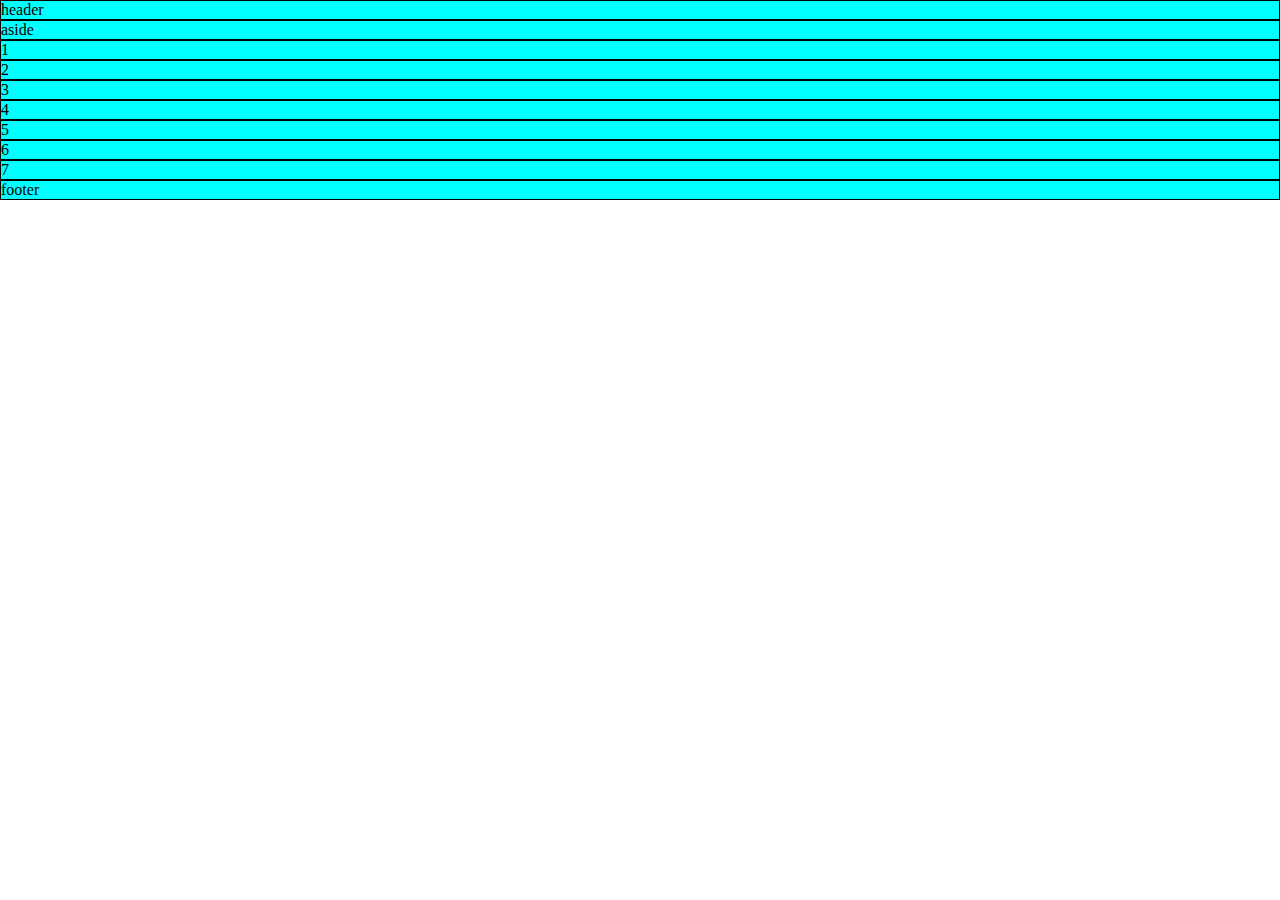
==== index.html @ 14ad430b "begin" ====
<!DOCTYPE html>
<html lang="en">
  <head>
    <meta charset="UTF-8" />
    <meta name="viewport" content="width=device-width, initial-scale=1.0" />
    <link rel="stylesheet" href="/css/style.css" />
    <title>What is this boyyy</title>
  </head>
  <body>
    <header></header>
    <main>
        <div class="header">header</div>
        <div class="aside">aside</div>
        <div class="block1">1</div>
        <div class="block2">2</div>
        <div class="block3">3</div>
        <div class="block4">4</div>
        <div class="block5">5</div>
        <div class="block6">6</div>
        <div class="block7">7</div>
        <div class="footer">footer</div>

    </main>
    <footer></footer>
  </body>
</html>
---- css/style.css ----
*{
    margin: 0;
    padding: 0;
    box-sizing: border-box;
}

div{
    background-color: aqua;
    border: 1px solid black;
}

main{
    display: grid;
    grid-template-columns: repeat(6) 1fr;
}

.header{
    
}
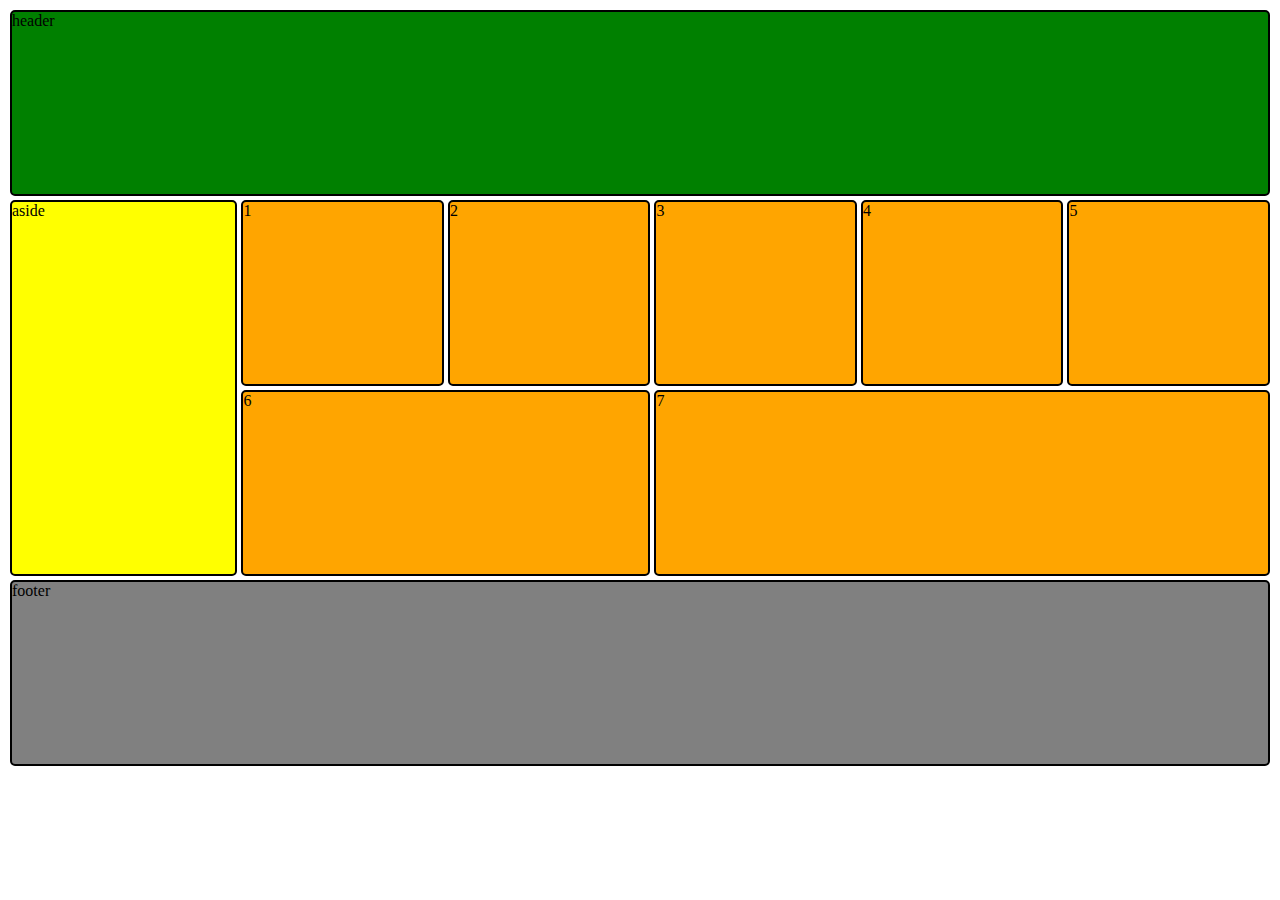
==== commit 9eaba9cf: "done" ====
--- a/index.html
+++ b/index.html
@@ -4,22 +4,21 @@
     <meta charset="UTF-8" />
     <meta name="viewport" content="width=device-width, initial-scale=1.0" />
     <link rel="stylesheet" href="/css/style.css" />
-    <title>What is this boyyy</title>
+    <title>griddy-display</title>
   </head>
   <body>
     <header></header>
     <main>
-        <div class="header">header</div>
-        <div class="aside">aside</div>
-        <div class="block1">1</div>
-        <div class="block2">2</div>
-        <div class="block3">3</div>
-        <div class="block4">4</div>
-        <div class="block5">5</div>
-        <div class="block6">6</div>
-        <div class="block7">7</div>
-        <div class="footer">footer</div>
-
+      <div class="header">header</div>
+      <div class="aside">aside</div>
+      <div class="block1">1</div>
+      <div class="block2">2</div>
+      <div class="block3">3</div>
+      <div class="block4">4</div>
+      <div class="block5">5</div>
+      <div class="block6">6</div>
+      <div class="block7">7</div>
+      <div class="footer">footer</div>
     </main>
     <footer></footer>
   </body>
--- a/css/style.css
+++ b/css/style.css
@@ -1,19 +1,85 @@
-*{
-    margin: 0;
-    padding: 0;
-    box-sizing: border-box;
+main {
+  display: grid;
+  grid-template-columns: repeat(6) 1fr;
+  grid-auto-rows: minmax(190px, auto);
+  grid-template-areas:
+    "hd hd hd  hd hd hd"
+    "as b1 b2  b3 b4 b5"
+    "as b6 b6  b7 b7 b7 "
+    "ft ft ft  ft ft ft";
 }
 
-div{
-    background-color: aqua;
-    border: 1px solid black;
+div {
+  border: 2px solid black;
+  border-radius: 5px;
+  margin: 2px;
 }
 
-main{
-    display: grid;
-    grid-template-columns: repeat(6) 1fr;
+.header {
+  grid-area: hd;
+  background-color: green;
 }
 
-.header{
-    
-}+.aside {
+  grid-area: as;
+  background-color: yellow;
+}
+
+.footer {
+  grid-area: ft;
+  background-color: gray;
+}
+
+.block1 {
+  grid-area: b1;
+  background-color: orange;
+}
+
+.block2 {
+  grid-area: b2;
+  background-color: orange;
+}
+
+.block3 {
+  grid-area: b3;
+  background-color: orange;
+}
+
+.block4 {
+  grid-area: b4;
+  background-color: orange;
+}
+
+.block5 {
+  grid-area: b5;
+  background-color: orange;
+}
+
+.block6 {
+  grid-area: b6;
+  background-color: orange;
+}
+
+.block7 {
+  grid-area: b7;
+  background-color: orange;
+}
+
+@media screen and (max-width: 600px) {
+  main {
+    display: grid;
+    grid-template-columns: 1fr;
+    grid-auto-rows: minmax(190px, auto);
+    grid-template-areas:
+      "hd"
+      "as"
+      "b1"
+      "b2"
+      "b3"
+      "b4"
+      "b5"
+      "b6"
+      "b7"
+      "ft";
+  }
+}
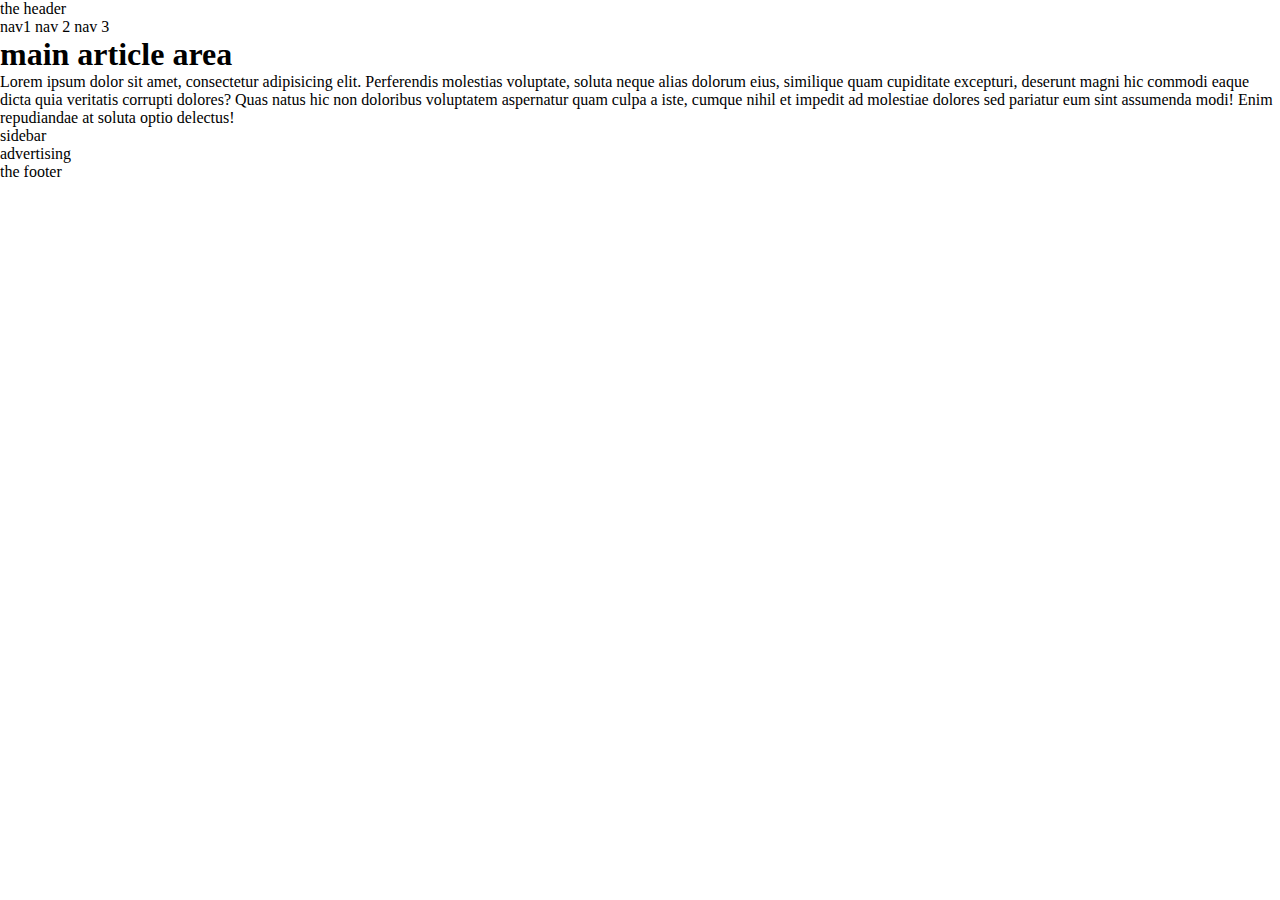
==== commit 271335c4: "grid" ====
--- a/index.html
+++ b/index.html
@@ -4,22 +4,31 @@
     <meta charset="UTF-8" />
     <meta name="viewport" content="width=device-width, initial-scale=1.0" />
     <link rel="stylesheet" href="/css/style.css" />
-    <title>griddy-display</title>
+    <title>Document</title>
   </head>
   <body>
     <header></header>
+
     <main>
-      <div class="header">header</div>
-      <div class="aside">aside</div>
-      <div class="block1">1</div>
-      <div class="block2">2</div>
-      <div class="block3">3</div>
-      <div class="block4">4</div>
-      <div class="block5">5</div>
-      <div class="block6">6</div>
-      <div class="block7">7</div>
-      <div class="footer">footer</div>
+      <div class="header">the header</div>
+      <div class="nav">nav1 nav 2 nav 3</div>
+      <div class="article-area">
+        <h1>main article area</h1>
+        <p>
+          Lorem ipsum dolor sit amet, consectetur adipisicing elit. Perferendis
+          molestias voluptate, soluta neque alias dolorum eius, similique quam
+          cupiditate excepturi, deserunt magni hic commodi eaque dicta quia
+          veritatis corrupti dolores? Quas natus hic non doloribus voluptatem
+          aspernatur quam culpa a iste, cumque nihil et impedit ad molestiae
+          dolores sed pariatur eum sint assumenda modi! Enim repudiandae at
+          soluta optio delectus!
+        </p>
+      </div>
+      <div class="sidebar">sidebar</div>
+      <div class="advertising">advertising</div>
+      <div class="footer">the footer</div>
     </main>
+
     <footer></footer>
   </body>
 </html>
--- a/css/style.css
+++ b/css/style.css
@@ -1,85 +1,50 @@
-main {
-  display: grid;
-  grid-template-columns: repeat(6) 1fr;
-  grid-auto-rows: minmax(190px, auto);
-  grid-template-areas:
-    "hd hd hd  hd hd hd"
-    "as b1 b2  b3 b4 b5"
-    "as b6 b6  b7 b7 b7 "
-    "ft ft ft  ft ft ft";
-}
-
-div {
-  border: 2px solid black;
-  border-radius: 5px;
-  margin: 2px;
-}
-
-.header {
-  grid-area: hd;
-  background-color: green;
-}
-
-.aside {
-  grid-area: as;
-  background-color: yellow;
-}
-
-.footer {
-  grid-area: ft;
-  background-color: gray;
-}
-
-.block1 {
-  grid-area: b1;
-  background-color: orange;
-}
-
-.block2 {
-  grid-area: b2;
-  background-color: orange;
-}
-
-.block3 {
-  grid-area: b3;
-  background-color: orange;
-}
-
-.block4 {
-  grid-area: b4;
-  background-color: orange;
-}
-
-.block5 {
-  grid-area: b5;
-  background-color: orange;
-}
-
-.block6 {
-  grid-area: b6;
-  background-color: orange;
-}
-
-.block7 {
-  grid-area: b7;
-  background-color: orange;
+*{
+    margin: 0;
+    padding: 0;
+    box-sizing: border-box;
 }
 
 @media screen and (max-width: 600px) {
-  main {
-    display: grid;
-    grid-template-columns: 1fr;
-    grid-auto-rows: minmax(190px, auto);
-    grid-template-areas:
-      "hd"
-      "as"
-      "b1"
-      "b2"
-      "b3"
-      "b4"
-      "b5"
-      "b6"
-      "b7"
-      "ft";
-  }
+    main{
+        display: griddy;
+        grid-template-columns: 1fr;
+        gap: 10px;
+        grid-template-areas: 
+        "hd"
+        "nav"
+        "m"
+        "sb"
+        "ad"
+        "ft";
+    }
+
+    div{
+        border: 1px solid black;
+    }
+    .header{
+        grid-area: hd;
+    }
+
+    .nav{
+        grid-area: nav;
+        display: flex;
+        justify-content: space-between;
+    }
+
+    .article-area{
+        grid-area: m;
+    }
+
+    .sidebar{
+        grid-area: sb;
+    }
+
+    .advertising{
+        grid-area: ad;
+    }
+
+    .footer{
+        grid-area: ft;
+    }
+
 }
